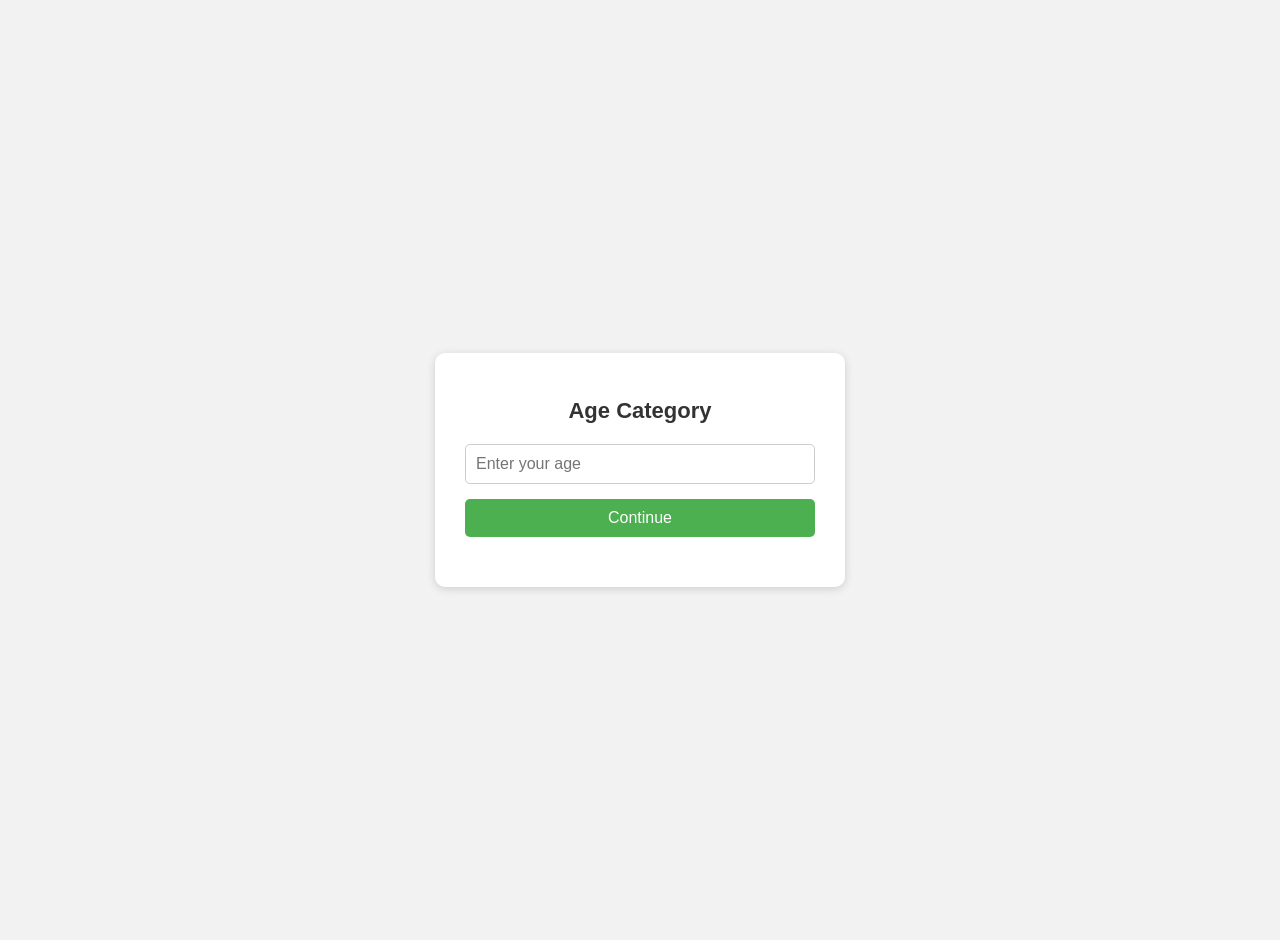
==== index.html @ c536afd2 "Age category" ====
<!DOCTYPE html>
<html lang="en">
<head>
    <meta charset="UTF-8">
    <meta name="viewport" content="width=device-width, initial-scale=1.0">
    <link rel="stylesheet" href="style.css">
    <title>Age Input</title>
</head>
<body>
    <div class="container">
        <h1>Age Category </h1>
     
        
        <input type="number" id="ageInput" placeholder="Enter your age">
     
       
        <button onclick="checkAge()">Continue</button>
     
        <p id="result"></p>
      </div>

    <script>
    
    function checkAge() {
 
      var ageValue = document.getElementById("ageInput").value;
      var age = Number(ageValue);
 
    
      var resultText = document.getElementById("result");
 
      if (ageValue === "" || isNaN(age) || age < 0) {
        resultText.innerHTML = "Please enter a valid age.";
        return; 
      }
 

      var category = "";
 
      if (age <= 12) {
        category = "Child";
      } else if (age <= 19) {
        category = "Big boy";
      } else if (age <= 59) {
        category = "Adult";
      } else {
        category = "Elder";
      }

      resultText.innerHTML = "You are a " + category + ".";
    }

    </script>
</body>
</html>
---- style.css ----
body {
    font-family: Arial, sans-serif;
    background-color: #f2f2f2;
    display: flex;
    justify-content: center;
    align-items: center;
    min-height: 100vh;
    margin: 0;
    padding: 20px;
  }
 
 
  .container {
    background-color: white;
    padding: 30px;
    border-radius: 10px;
    box-shadow: 0px 2px 8px rgba(0, 0, 0, 0.15);
    width: 100%;
    max-width: 350px;
    text-align: center;
  }
 
  h1 {
    font-size: 22px;
    color: #333;
    margin-bottom: 20px;
  }
 
  input {
    width: 100%;
    padding: 10px;
    font-size: 16px;
    border: 1px solid #ccc;
    border-radius: 5px;
    margin-bottom: 15px;
    box-sizing: border-box;
  }
 
  button {
    width: 100%;
    padding: 10px;
    font-size: 16px;
    background-color: #4CAF50;
    color: white;
    border: none;
    border-radius: 5px;
    cursor: pointer;
  }
 
  button:hover {
    background-color: #45a049;
  }
 
  
  #result {
    margin-top: 20px;
    font-size: 18px;
    font-weight: bold;
    color: #333;
  }
 

  @media (max-width: 400px) {
    .container {
      padding: 20px;
    }
 
    h1 {
      font-size: 18px;
    }
  }
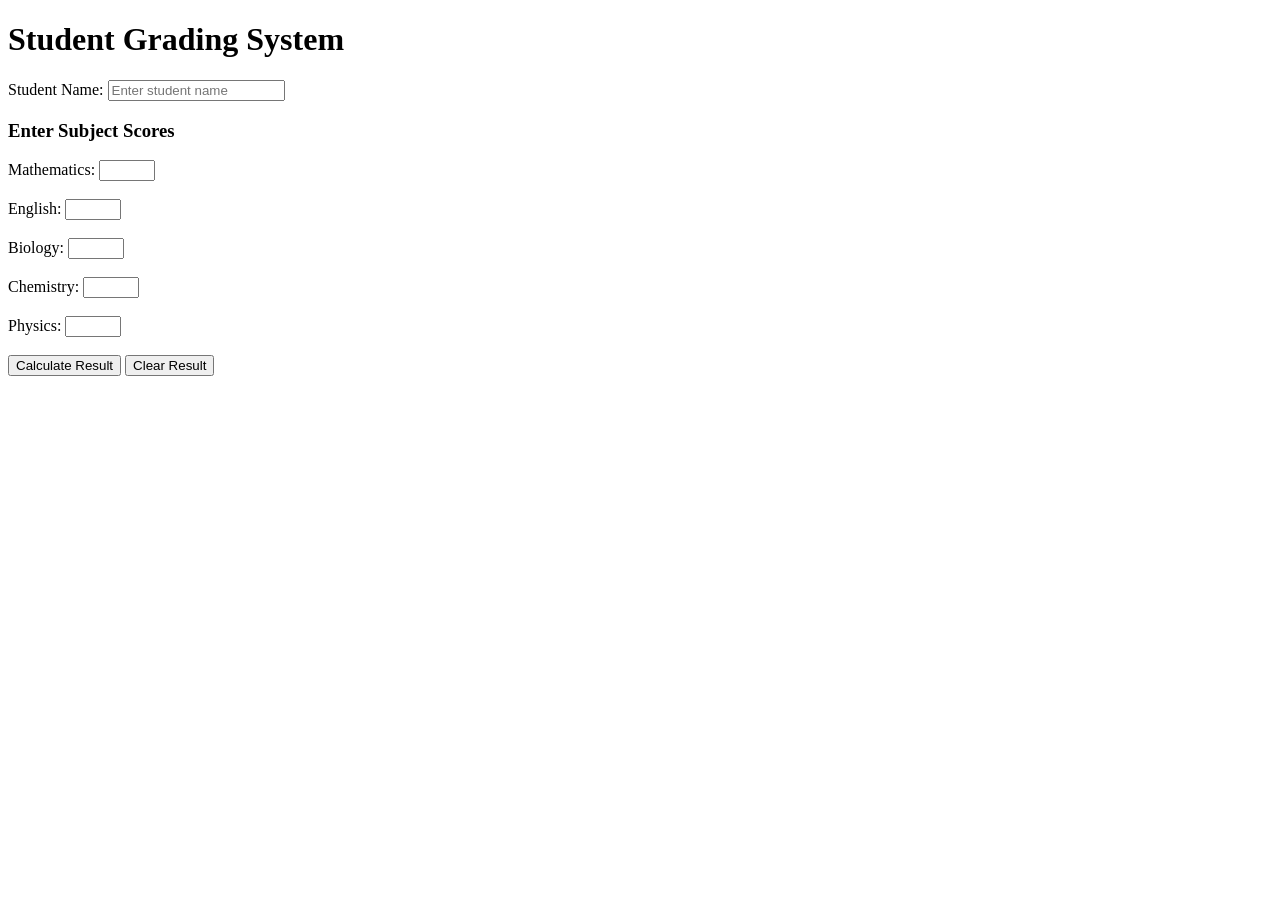
==== commit e2a9e4c7: "classwork" ====
--- a/index.html
+++ b/index.html
@@ -1,55 +1,54 @@
+
 <!DOCTYPE html>
 <html lang="en">
 <head>
     <meta charset="UTF-8">
     <meta name="viewport" content="width=device-width, initial-scale=1.0">
+    <title>Student Grading System</title>
     <link rel="stylesheet" href="style.css">
-    <title>Age Input</title>
 </head>
 <body>
-    <div class="container">
-        <h1>Age Category </h1>
-     
-        
-        <input type="number" id="ageInput" placeholder="Enter your age">
-     
-       
-        <button onclick="checkAge()">Continue</button>
-     
-        <p id="result"></p>
-      </div>
 
-    <script>
-    
-    function checkAge() {
- 
-      var ageValue = document.getElementById("ageInput").value;
-      var age = Number(ageValue);
- 
-    
-      var resultText = document.getElementById("result");
- 
-      if (ageValue === "" || isNaN(age) || age < 0) {
-        resultText.innerHTML = "Please enter a valid age.";
-        return; 
-      }
- 
+    <h1>Student Grading System</h1>
 
-      var category = "";
- 
-      if (age <= 12) {
-        category = "Child";
-      } else if (age <= 19) {
-        category = "Big boy";
-      } else if (age <= 59) {
-        category = "Adult";
-      } else {
-        category = "Elder";
-      }
+    <form id="gradingForm">
 
-      resultText.innerHTML = "You are a " + category + ".";
-    }
+        <label for="studentName">Student Name:</label>
+        <input type="text" id="studentName" placeholder="Enter student name" required>
 
-    </script>
+        <h3>Enter Subject Scores</h3>
+
+        <label for="subject1">Mathematics:</label>
+        <input type="number" id="subject1" min="0" max="100" required>
+        <br><br>
+
+        <label for="subject2">English:</label>
+        <input type="number" id="subject2" min="0" max="100" required>
+        <br><br>
+
+        <label for="subject3">Biology:</label>
+        <input type="number" id="subject3" min="0" max="100" required>
+        <br><br>
+
+        <label for="subject4">Chemistry:</label>
+        <input type="number" id="subject4" min="0" max="100" required>
+        <br><br>
+
+        <label for="subject5">Physics:</label>
+        <input type="number" id="subject5" min="0" max="100" required>
+        <br><br>
+
+        <button type="submit">Calculate Result</button> <button type="button" onclick="document.getElementById('result').style.display = 'none';">Clear Result</button>
+
+    </form>
+
+    <div id="result" style="display: none;">
+        <p>Student Name: <span id="displayName">-</span></p>
+        <p>Total Score: <span id="total">-</span></p>
+        <p>Average Score: <span id="average">-</span></p>
+        <p>Grade: <span id="grade">-</span></p>
+    </div>
+
+    <script src="script.js"></script>
 </body>
-</html>+</html>
--- a/style.css
+++ b/style.css
@@ -1,72 +1,3 @@
-
-  body {
-    font-family: Arial, sans-serif;
-    background-color: #f2f2f2;
-    display: flex;
-    justify-content: center;
-    align-items: center;
-    min-height: 100vh;
-    margin: 0;
-    padding: 20px;
-  }
- 
- 
-  .container {
-    background-color: white;
-    padding: 30px;
-    border-radius: 10px;
-    box-shadow: 0px 2px 8px rgba(0, 0, 0, 0.15);
-    width: 100%;
-    max-width: 350px;
-    text-align: center;
-  }
- 
-  h1 {
-    font-size: 22px;
-    color: #333;
-    margin-bottom: 20px;
-  }
- 
-  input {
-    width: 100%;
-    padding: 10px;
-    font-size: 16px;
-    border: 1px solid #ccc;
-    border-radius: 5px;
-    margin-bottom: 15px;
-    box-sizing: border-box;
-  }
- 
-  button {
-    width: 100%;
-    padding: 10px;
-    font-size: 16px;
-    background-color: #4CAF50;
-    color: white;
-    border: none;
-    border-radius: 5px;
-    cursor: pointer;
-  }
- 
-  button:hover {
-    background-color: #45a049;
-  }
- 
-  
-  #result {
-    margin-top: 20px;
-    font-size: 18px;
-    font-weight: bold;
-    color: #333;
-  }
- 
-
-  @media (max-width: 400px) {
-    .container {
-      padding: 20px;
-    }
- 
-    h1 {
-      font-size: 18px;
-    }
-  }+#result{
+    display: none;
+}
